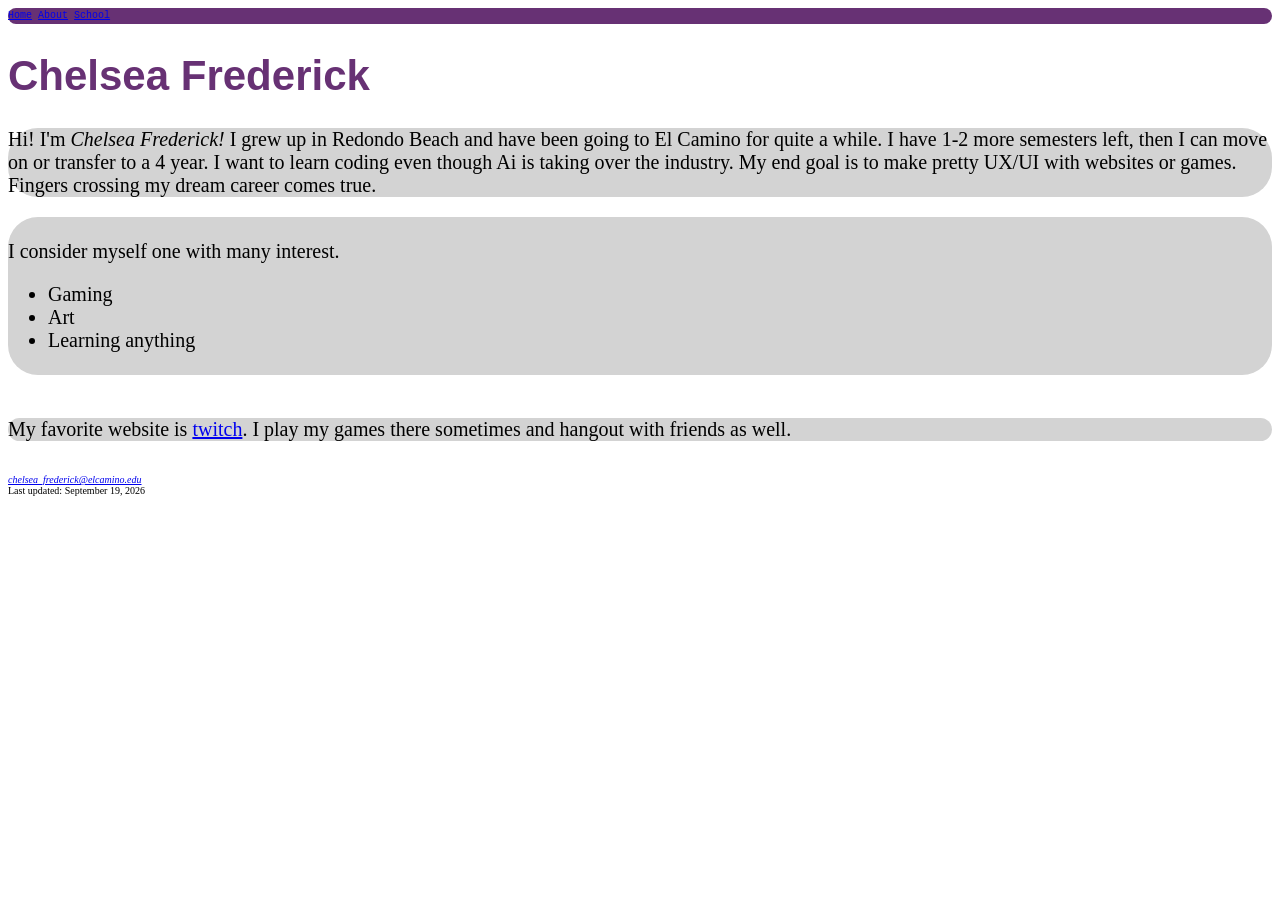
==== index.html @ 6d848f46 "Update index.html" ====
<!DOCTYPE html>
<html lang=”en”>
       <link rel="stylesheet" href="style.css">
<body>
<!--NAV--><nav>
       <a href="https://chelseaswork.github.io/ChelseaFrederick.github.io/">Home</a>
       <a href="https://chelseaswork.github.io/ChelseaFrederick.github.io/About">About</a>
       <a href="#School">School</a>
</nav>   

<header>
    <h1>
        Chelsea Frederick
    </h1>
</header>

<main>
       <section>
              <p>
                  Hi! I'm <em>Chelsea Frederick!</em> I grew up in Redondo Beach and have been going to El Camino for quite a while. I have 1-2 more semesters left, then I can move on or transfer to a 4 year. I want to learn coding even though Ai is taking over the industry. My end goal is to make pretty UX/UI with websites or games. Fingers crossing my dream career comes true.
              </p>
       </section>
       
       <section>
              <br>
                 I consider myself one with many interest.
              <ul>
                  <li>Gaming</li>
                  <li>Art</li>
                  <li>Learning anything</li><br>
              </ul> 
       </section>
<br>
       <section>
           My favorite website is <a href="https://www.twitch.tv/darpie">twitch</a>. I play my games there sometimes and hangout with friends as well. 
       </section>
</main>
 

<br>
<footer>
       <p>
    <address>
        <a href="emailto:chelsea_frederick@elcamino.edu">chelsea_frederick@elcamino.edu</a>
    </address>
    Last updated: <time datetime="2026-09-19">September 19, 2026</time></p>
</footer>

</body>
</html>
---- style.css ----
body {
    font-color: brown;
    font-size: 20px;

}

header {
    font-family: Helvetica, sans-serif;
    font-weight: bold;
}

h1 {
    font-size: 42px;
    color: #673174;
    
    
}

nav {
    background: #673174;
    font-family: Consolas, "Courier New", monospace;
    border-radius: 30px;
    line-height: 1.6;
    font-color: white !important;
    font-size: 10px;
}

section{
    background: #D3D3D3;
    border-radius: 30px;

}

footer, footer p, footer address, footer a, footer time {
    font-size: 10px !important;
}
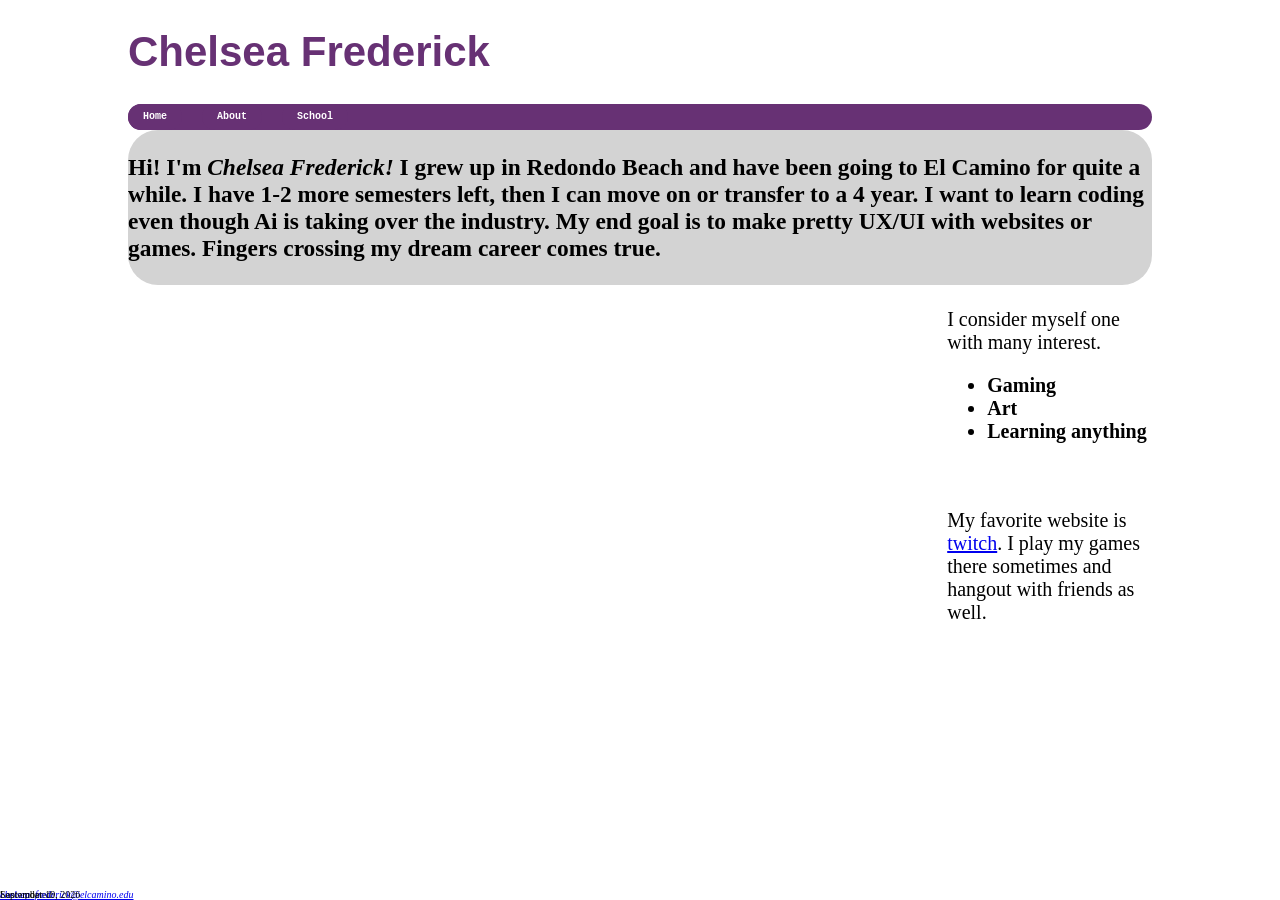
==== commit 0f4620d4: "Rename index1.html to index.html" ====
--- a/index.html
+++ b/index.html
@@ -1,50 +1,58 @@
-<!DOCTYPE html>
-<html lang=”en”>
-       <link rel="stylesheet" href="style.css">
-<body>
-<!--NAV--><nav>
-       <a href="https://chelseaswork.github.io/ChelseaFrederick.github.io/">Home</a>
-       <a href="https://chelseaswork.github.io/ChelseaFrederick.github.io/About">About</a>
-       <a href="#School">School</a>
-</nav>   
-
-<header>
-    <h1>
-        Chelsea Frederick
-    </h1>
-</header>
-
-<main>
-       <section>
-              <p>
-                  Hi! I'm <em>Chelsea Frederick!</em> I grew up in Redondo Beach and have been going to El Camino for quite a while. I have 1-2 more semesters left, then I can move on or transfer to a 4 year. I want to learn coding even though Ai is taking over the industry. My end goal is to make pretty UX/UI with websites or games. Fingers crossing my dream career comes true.
-              </p>
-       </section>
-       
-       <section>
-              <br>
-                 I consider myself one with many interest.
-              <ul>
-                  <li>Gaming</li>
-                  <li>Art</li>
-                  <li>Learning anything</li><br>
-              </ul> 
-       </section>
-<br>
-       <section>
-           My favorite website is <a href="https://www.twitch.tv/darpie">twitch</a>. I play my games there sometimes and hangout with friends as well. 
-       </section>
-</main>
- 
-
-<br>
-<footer>
-       <p>
-    <address>
-        <a href="emailto:chelsea_frederick@elcamino.edu">chelsea_frederick@elcamino.edu</a>
-    </address>
-    Last updated: <time datetime="2026-09-19">September 19, 2026</time></p>
-</footer>
-
-</body>
-</html>
+<!DOCTYPE html>
+<html lang=”en”>
+       <link rel="stylesheet" href="style.css">
+<body>
+       
+<header>
+    <h1>
+        Chelsea Frederick
+    </h1>
+</header>
+
+       <nav id="nav_bar">
+         <ul>
+             <li><a href="https://chelseaswork.github.io/ChelseaFrederick.github.io/">Home</a></li>
+             <li><a href="https://chelseaswork.github.io/ChelseaFrederick.github.io/About">About</a></li>
+             <li><a href="#School">School</a></li>
+         </ul>
+       </nav>
+
+<main>
+ <section>
+              <p>
+                   <h3>
+                          Hi! I'm <em>Chelsea Frederick!</em> I grew up in Redondo Beach and have been going to El Camino for quite a while. I have 1-2 more semesters left, then I can move on or transfer to a 4 year. I want to learn coding even though Ai is taking over the industry. My end goal is to make pretty UX/UI with websites or games. Fingers crossing my dream career comes true.
+                   </h3>
+              </p>
+       </section>
+       
+</main>
+
+<aside>
+       <section>
+                     <br>
+                        I consider myself one with many interest.
+                     <ul>
+                         <li>Gaming</li>
+                         <li>Art</li>
+                         <li>Learning anything</li><br>
+                     </ul> 
+              </section>
+       <br>
+              <section>
+                  My favorite website is <a href="https://www.twitch.tv/darpie">twitch</a>. I play my games there sometimes and hangout with friends as well. 
+              </section>
+       
+</aside>
+
+<br>
+<footer>
+       <p>
+    <address>
+        <a href="emailto:chelsea_frederick@elcamino.edu">chelsea_frederick@elcamino.edu</a>
+    </address><br>
+    Last updated: <time datetime="2026-09-19">September 19, 2026</time></p>
+</footer>
+
+  </body>
+</html>
--- a/style.css
+++ b/style.css
@@ -1,44 +1,72 @@
 body {
     font-color: brown;
     font-size: 20px;
-
+    max-width: 80%;
+    margin: auto;
+}
+main{
+    background: #D3D3D3;
+    border-radius: 30px;
+    float: left;
+}
+aside {
+    max-width: 20%;
+    float: right;
+        
+}
+#nav_bar ul {
+    display: flex;
+    list-style: none;
+    text-decoration: none;
+    gap: 20px;
+    padding: 0;
+    margin: 0;
+}
+nav, nav a {
+    background: #673174;
+    font-family: Consolas, "Courier New", monospace;
+    border-radius: 30px;
+    line-height: 1.6;
+    color: white !important;
+    font-size: 10px;
+    text-decoration: none;
 }
 
+nav a {
+    padding: 5px 15px;
+    display: inline-block;
+}
 header {
     font-family: Helvetica, sans-serif;
     font-weight: bold;
 }
-
 h1 {
     font-size: 42px;
     color: #673174;
     
-    
 }
 
-nav {
-    background: #673174;
-    font-family: Consolas, "Courier New", monospace;
-    border-radius: 30px;
-    line-height: 1.6;
-    font-color: white !important;
-    font-size: 10px;
-}
-
-section{
-    background: #D3D3D3;
-    border-radius: 30px;
-
-}
 
 footer, footer p, footer address, footer a, footer time {
     font-size: 10px !important;
+    position: fixed;
+    left: 0;
+    bottom: 0;
+    width: 100%;
+}
+
+ul{
+    font-weight: bold;
+}
+
+footer {
+  position: fixed;
+  left: 0;
+  bottom: 0;
+  width: 100%;
 }
 
 
 
 
 
-
-
-
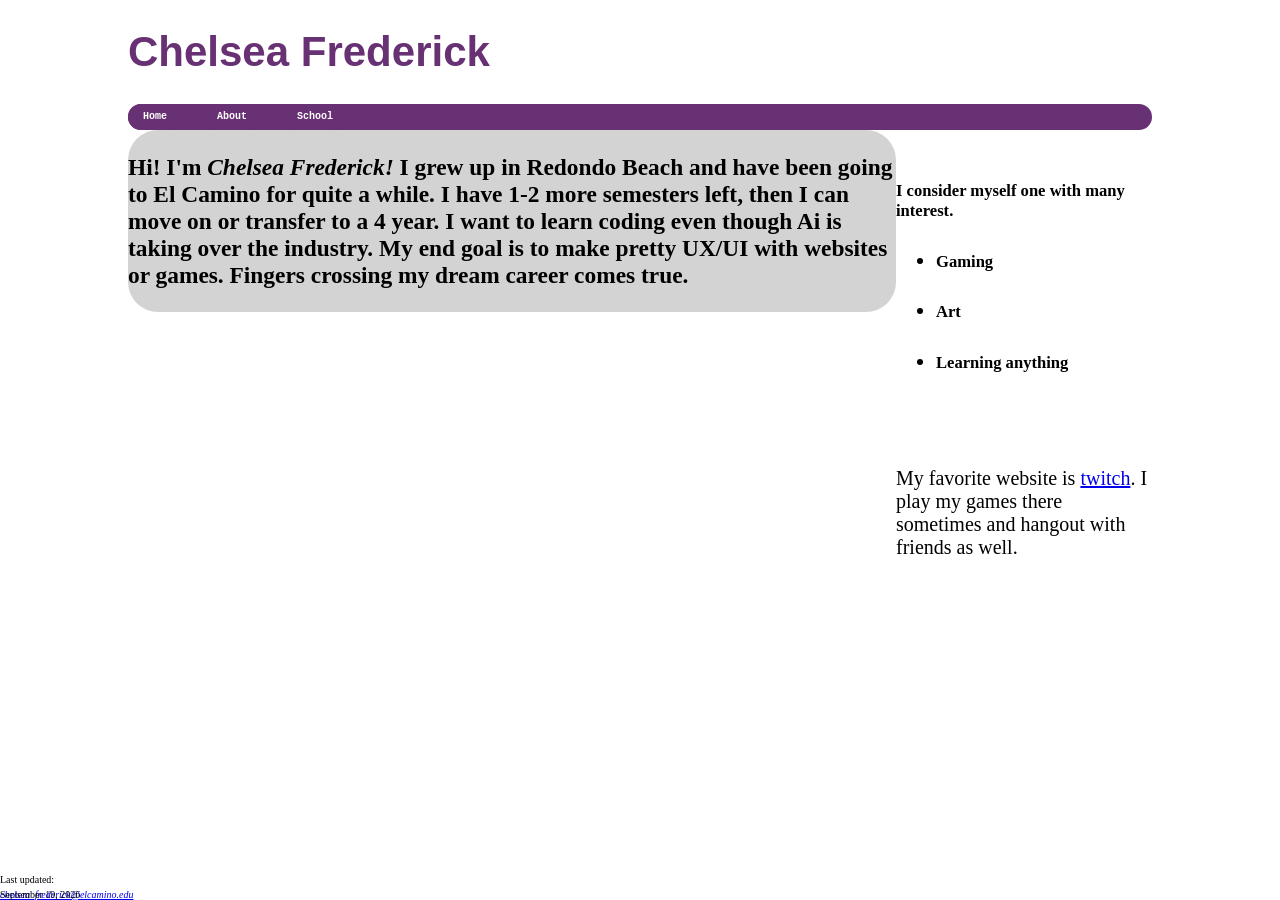
==== commit d92886c8: "Update index.html" ====
--- a/index.html
+++ b/index.html
@@ -31,11 +31,11 @@
 <aside>
        <section>
                      <br>
-                        I consider myself one with many interest.
+                       <h5> I consider myself one with many interest.</h5>
                      <ul>
-                         <li>Gaming</li>
-                         <li>Art</li>
-                         <li>Learning anything</li><br>
+                         <li><h5>Gaming</h5></li>
+                         <li><h5>Art</h5></li>
+                         <li><h5>Learning anything</h5></li><br>
                      </ul> 
               </section>
        <br>
--- a/style.css
+++ b/style.css
@@ -8,9 +8,10 @@
     background: #D3D3D3;
     border-radius: 30px;
     float: left;
+     width: 75%; 
 }
 aside {
-    max-width: 20%;
+    max-width: 25%;
     float: right;
         
 }
@@ -64,6 +65,7 @@
   left: 0;
   bottom: 0;
   width: 100%;
+  padding: 15px 0;
 }
 
 
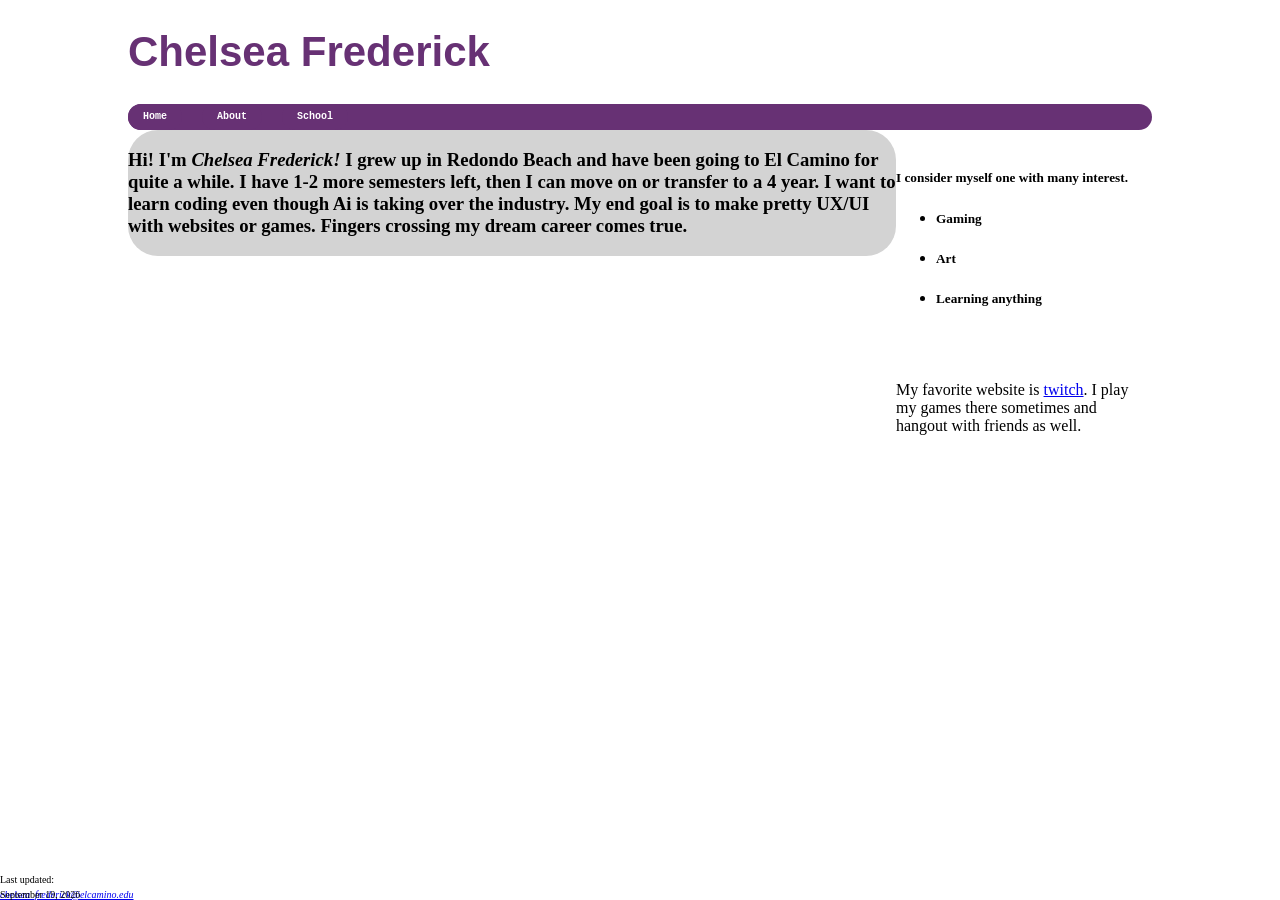
==== commit 53e9550b: "Update index.html" ====
--- a/index.html
+++ b/index.html
@@ -17,17 +17,6 @@
          </ul>
        </nav>
 
-<main>
- <section>
-              <p>
-                   <h3>
-                          Hi! I'm <em>Chelsea Frederick!</em> I grew up in Redondo Beach and have been going to El Camino for quite a while. I have 1-2 more semesters left, then I can move on or transfer to a 4 year. I want to learn coding even though Ai is taking over the industry. My end goal is to make pretty UX/UI with websites or games. Fingers crossing my dream career comes true.
-                   </h3>
-              </p>
-       </section>
-       
-</main>
-
 <aside>
        <section>
                      <br>
@@ -44,6 +33,19 @@
               </section>
        
 </aside>
+       
+<main>
+ <section>
+              <p>
+                   <h3>
+                          Hi! I'm <em>Chelsea Frederick!</em> I grew up in Redondo Beach and have been going to El Camino for quite a while. I have 1-2 more semesters left, then I can move on or transfer to a 4 year. I want to learn coding even though Ai is taking over the industry. My end goal is to make pretty UX/UI with websites or games. Fingers crossing my dream career comes true.
+                   </h3>
+              </p>
+       </section>
+       
+</main>
+
+
 
 <br>
 <footer>
--- a/style.css
+++ b/style.css
@@ -1,6 +1,4 @@
 body {
-    font-color: brown;
-    font-size: 20px;
     max-width: 80%;
     margin: auto;
 }
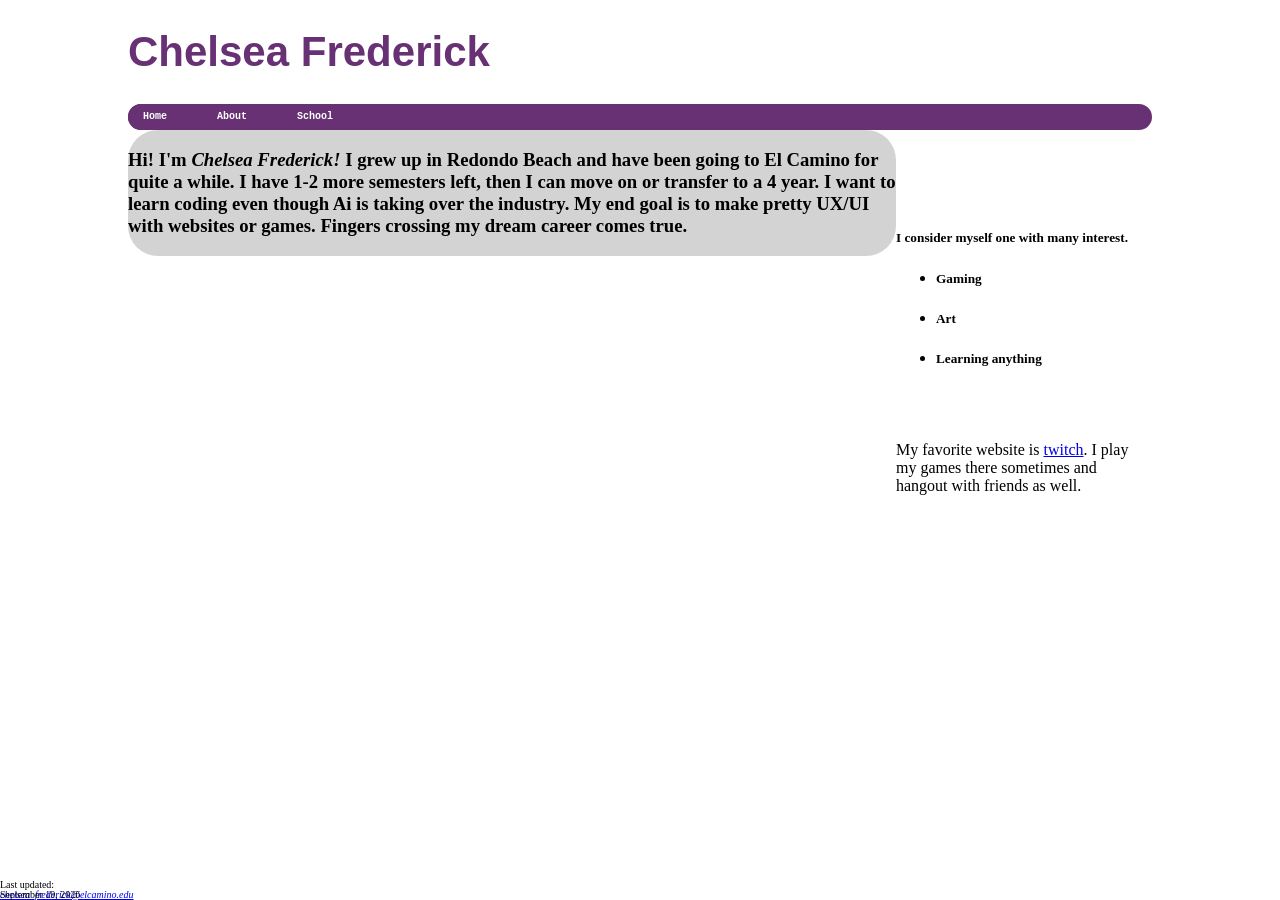
==== commit 7ae198f7: "Update index.html" ====
--- a/index.html
+++ b/index.html
@@ -51,9 +51,12 @@
 <footer>
        <p>
     <address>
-        <a href="emailto:chelsea_frederick@elcamino.edu">chelsea_frederick@elcamino.edu</a>
-    </address><br>
-    Last updated: <time datetime="2026-09-19">September 19, 2026</time></p>
+        <a href="emailto:chelsea_frederick@elcamino.edu">chelsea_frederick@elcamino.edu</a></p>
+    </address>
+       <br>
+       <br>
+   <p>Last updated: <time datetime="2026-09-19">September 19, 2026</time></p>
+       
 </footer>
 
   </body>
--- a/style.css
+++ b/style.css
@@ -9,6 +9,7 @@
      width: 75%; 
 }
 aside {
+    margin-top: 60px; 
     max-width: 25%;
     float: right;
         
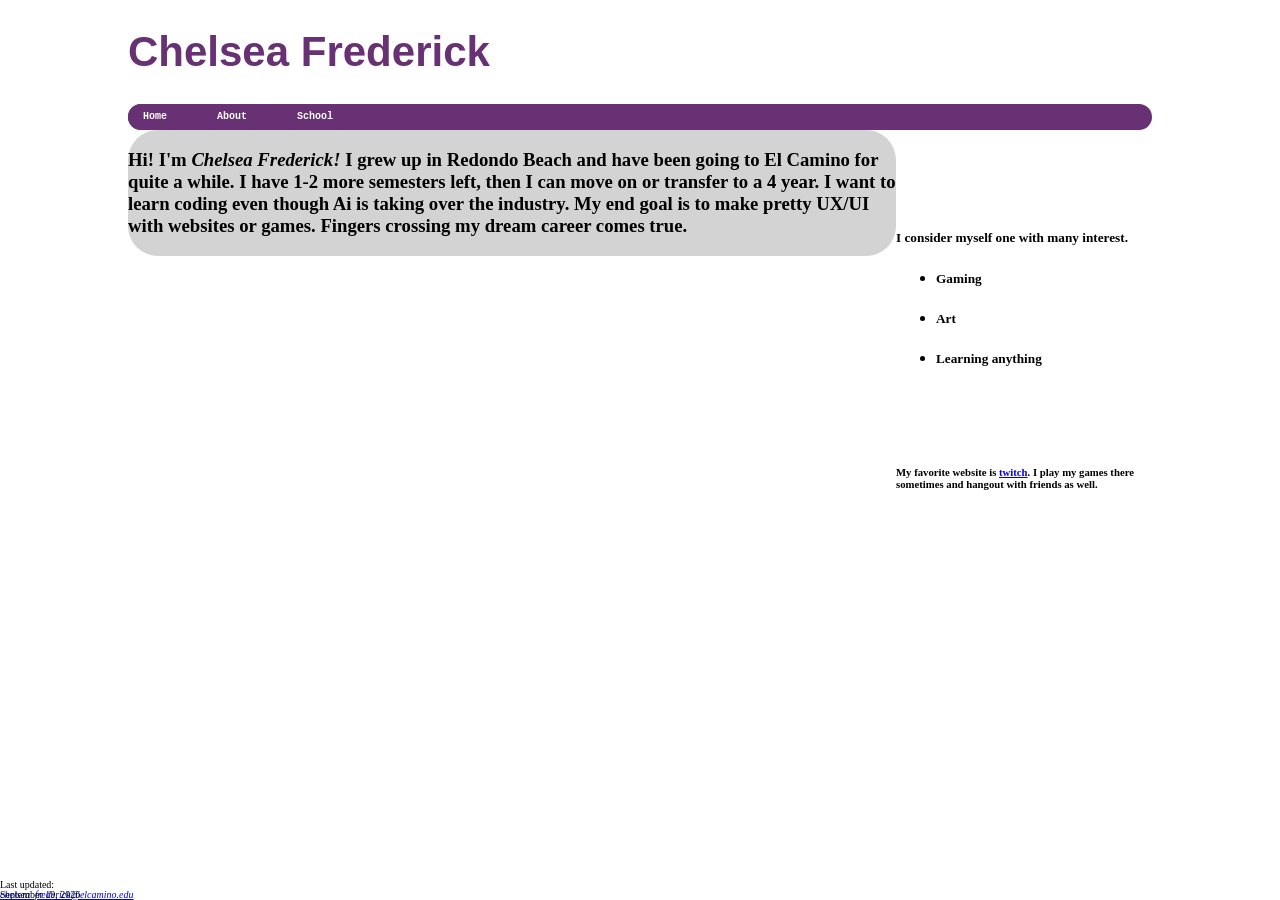
==== commit d67f041f: "Update index.html" ====
--- a/index.html
+++ b/index.html
@@ -29,7 +29,9 @@
               </section>
        <br>
               <section>
-                  My favorite website is <a href="https://www.twitch.tv/darpie">twitch</a>. I play my games there sometimes and hangout with friends as well. 
+                 <h6>
+                        My favorite website is <a href="https://www.twitch.tv/darpie">twitch</a>. I play my games there sometimes and hangout with friends as well. 
+                 </h6>                    
               </section>
        
 </aside>
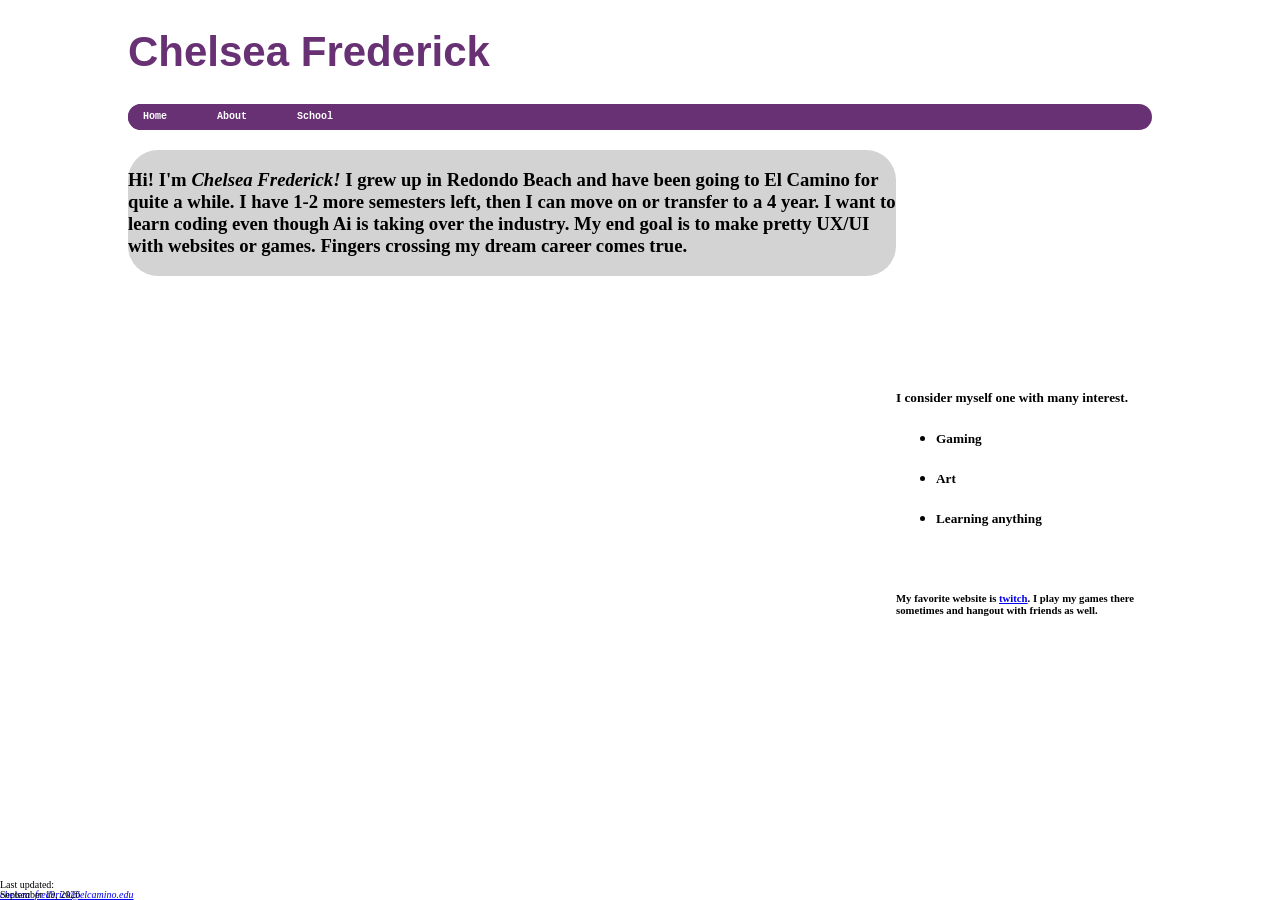
==== commit cd71de1d: "Update index.html" ====
--- a/index.html
+++ b/index.html
@@ -26,9 +26,8 @@
                          <li><h5>Art</h5></li>
                          <li><h5>Learning anything</h5></li><br>
                      </ul> 
-              </section>
-       <br>
-              <section>
+           
+          
                  <h6>
                         My favorite website is <a href="https://www.twitch.tv/darpie">twitch</a>. I play my games there sometimes and hangout with friends as well. 
                  </h6>                    
@@ -55,8 +54,6 @@
     <address>
         <a href="emailto:chelsea_frederick@elcamino.edu">chelsea_frederick@elcamino.edu</a></p>
     </address>
-       <br>
-       <br>
    <p>Last updated: <time datetime="2026-09-19">September 19, 2026</time></p>
        
 </footer>
--- a/style.css
+++ b/style.css
@@ -2,14 +2,17 @@
     max-width: 80%;
     margin: auto;
 }
-main{
+main{position: relative;
+    top: 20px;
     background: #D3D3D3;
     border-radius: 30px;
     float: left;
      width: 75%; 
 }
 aside {
-    margin-top: 60px; 
+    position: relative;
+    top: 60px;
+    margin-top: 160px; 
     max-width: 25%;
     float: right;
         
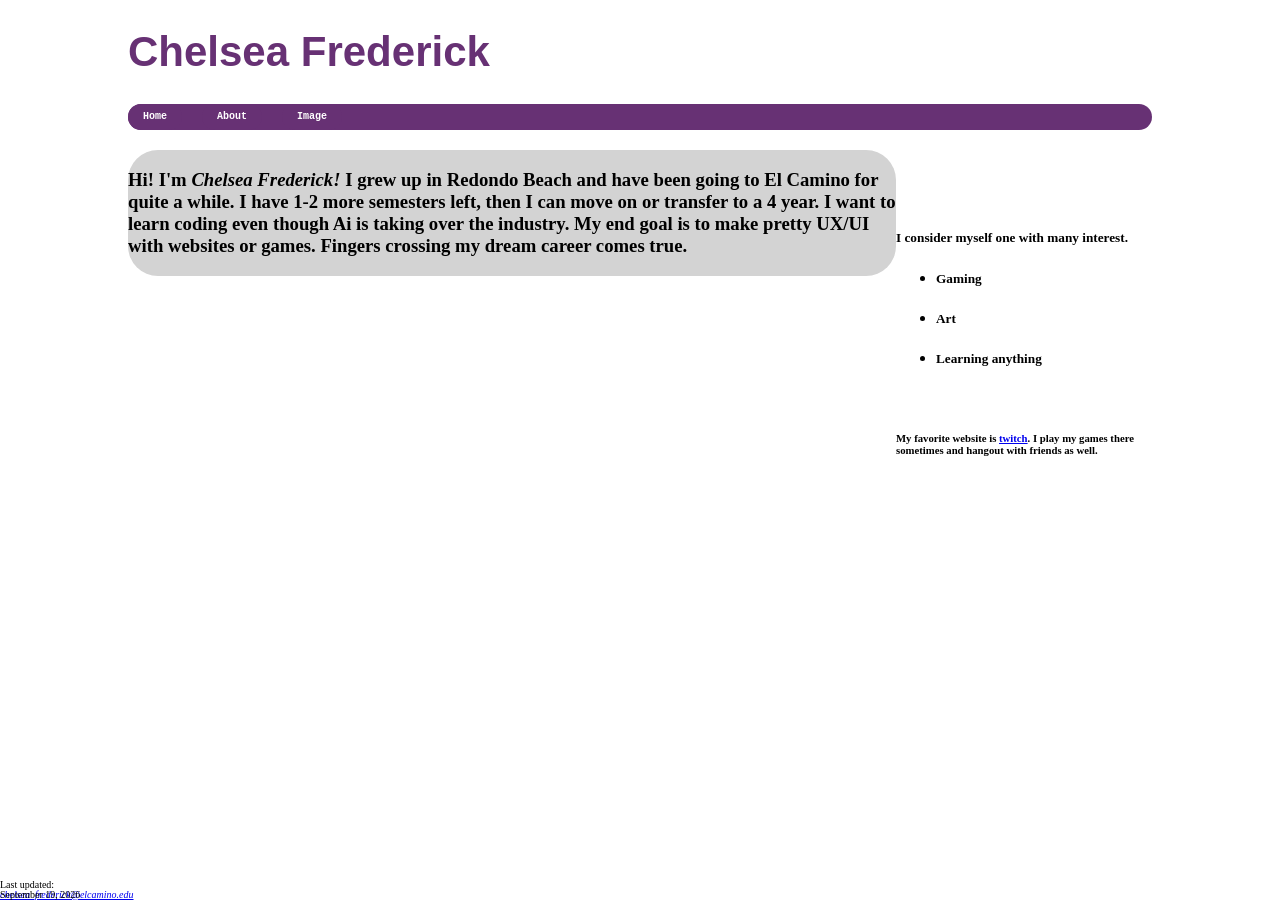
==== commit dfaaa1a7: "Update index.html" ====
--- a/index.html
+++ b/index.html
@@ -13,7 +13,7 @@
          <ul>
              <li><a href="https://chelseaswork.github.io/ChelseaFrederick.github.io/">Home</a></li>
              <li><a href="https://chelseaswork.github.io/ChelseaFrederick.github.io/About">About</a></li>
-             <li><a href="#School">School</a></li>
+              <li><a href="https://chelseaswork.github.io/ChelseaFrederick.github.io/Images">Image</a></li>
          </ul>
        </nav>
 
--- a/style.css
+++ b/style.css
@@ -12,7 +12,6 @@
 aside {
     position: relative;
     top: 60px;
-    margin-top: 160px; 
     max-width: 25%;
     float: right;
         
